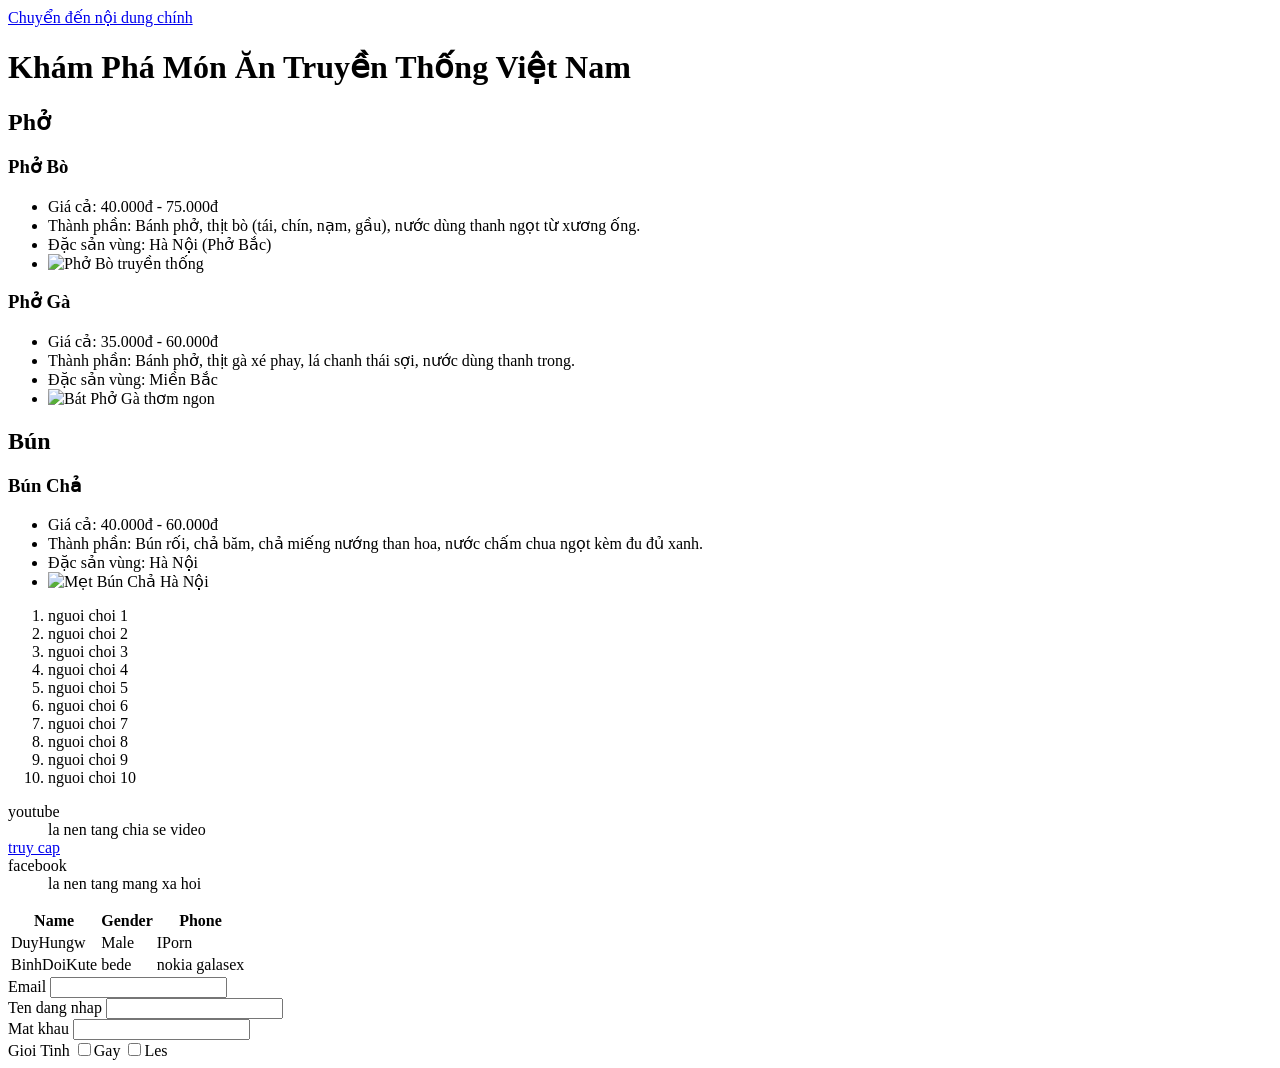
==== index.html @ 2f1451d1 "Update index.html" ====
<!DOCTYPE html>
<html lang="vi">
<head>
    <link rel="stylesheet" href="index.css">
    <meta charset="UTF-8">
    <meta name="viewport" content="width=device-width, initial-scale=1.0">
    <title>Món Ăn Truyền Thống Việt Nam</title>
</head>
<body>

    <!-- Liên kết skip to main content giống trong hình -->
    <a href="#main-content">Chuyển đến nội dung chính</a>

    <main id="main-content">
        <!-- Tiêu đề lớn chính của trang -->
        <h1>Khám Phá Món Ăn Truyền Thống Việt Nam</h1>

        <!-- Nhóm món ăn thứ nhất -->
        <h2>Phở</h2>

        <h3>Phở Bò</h3>
        <ul>
            <li>Giá cả: 40.000đ - 75.000đ</li>
            <li>Thành phần: Bánh phở, thịt bò (tái, chín, nạm, gầu), nước dùng thanh ngọt từ xương ống.</li>
            <li>Đặc sản vùng: Hà Nội (Phở Bắc)</li>
            <li>
                <!-- Thay link ảnh phở bò của bạn vào đây nếu có -->
                <img src="https://images.unsplash.com/photo-1582878826629-29b7ad1cdc43?w=300" alt="Phở Bò truyền thống">
            </li>
        </ul>

        <h3>Phở Gà</h3>
        <ul>
            <li>Giá cả: 35.000đ - 60.000đ</li>
            <li>Thành phần: Bánh phở, thịt gà xé phay, lá chanh thái sợi, nước dùng thanh trong.</li>
            <li>Đặc sản vùng: Miền Bắc</li>
            <li>
                <!-- Thay link ảnh phở gà của bạn vào đây nếu có -->
                <img src="https://images.unsplash.com/photo-1625398407796-82650a8c135f?w=300" alt="Bát Phở Gà thơm ngon">
            </li>
        </ul>


        <!-- Nhóm món ăn thứ hai -->
        <h2>Bún</h2>

        <h3>Bún Chả</h3>
        <ul>
            <li>Giá cả: 40.000đ - 60.000đ</li>
            <li>Thành phần: Bún rối, chả băm, chả miếng nướng than hoa, nước chấm chua ngọt kèm đu đủ xanh.</li>
            <li>Đặc sản vùng: Hà Nội</li>
            <li>
                <!-- Thay link ảnh bún chả của bạn vào đây nếu có -->
                <img src="https://images.unsplash.com/photo-1599487488170-d11ec9c172f0?w=300" alt="Mẹt Bún Chả Hà Nội">
            </li>
        </ul>
        <ol>
            <li>nguoi choi 1</li>
            <li>nguoi choi 2</li>
            <li>nguoi choi 3</li>
            <li>nguoi choi 4</li>
            <li>nguoi choi 5</li>
            <li>nguoi choi 6</li>
            <li>nguoi choi 7</li>
            <li>nguoi choi 8</li>
            <li>nguoi choi 9</li>
            <li>nguoi choi 10</li>
        </ol>
        <dl>
        <dt>youtube</dt>
        <dd>la nen tang chia se video</dd>
        <a href="https://www.youtube.com/youtube" target="_blank">

      
            truy cap</a>
        <dt>facebook</dt>
        <dd>la nen tang mang xa hoi</dd>
        </dl>
        <table>
            <tr>
              <th>Name</th>
              <th>Gender</th>
              <th>Phone</th>
            </tr>
            <tr>
              <td>DuyHungw</td>
              <td>Male</td>
              <td>IPorn</td>
            </tr>
            <tr>
              <td>BinhDoiKute</td>
              <td>bede</td>
              <td>nokia galasex</td>
            </tr>
          </table>
          
    </main>
    <form action="">
    <label for="Email">Email</label> 
    <input type="text" id=""/><br />
    <label for="">Ten dang nhap</label>
    <input type="text" id=""/><br />
    <label for="">Mat khau</label> 
    <input type="password" id=""/><br />
    <label for="">Gioi Tinh</label>
    <input type="checkbox">Gay
    <input type="checkbox">Les
    

</body>
</html>
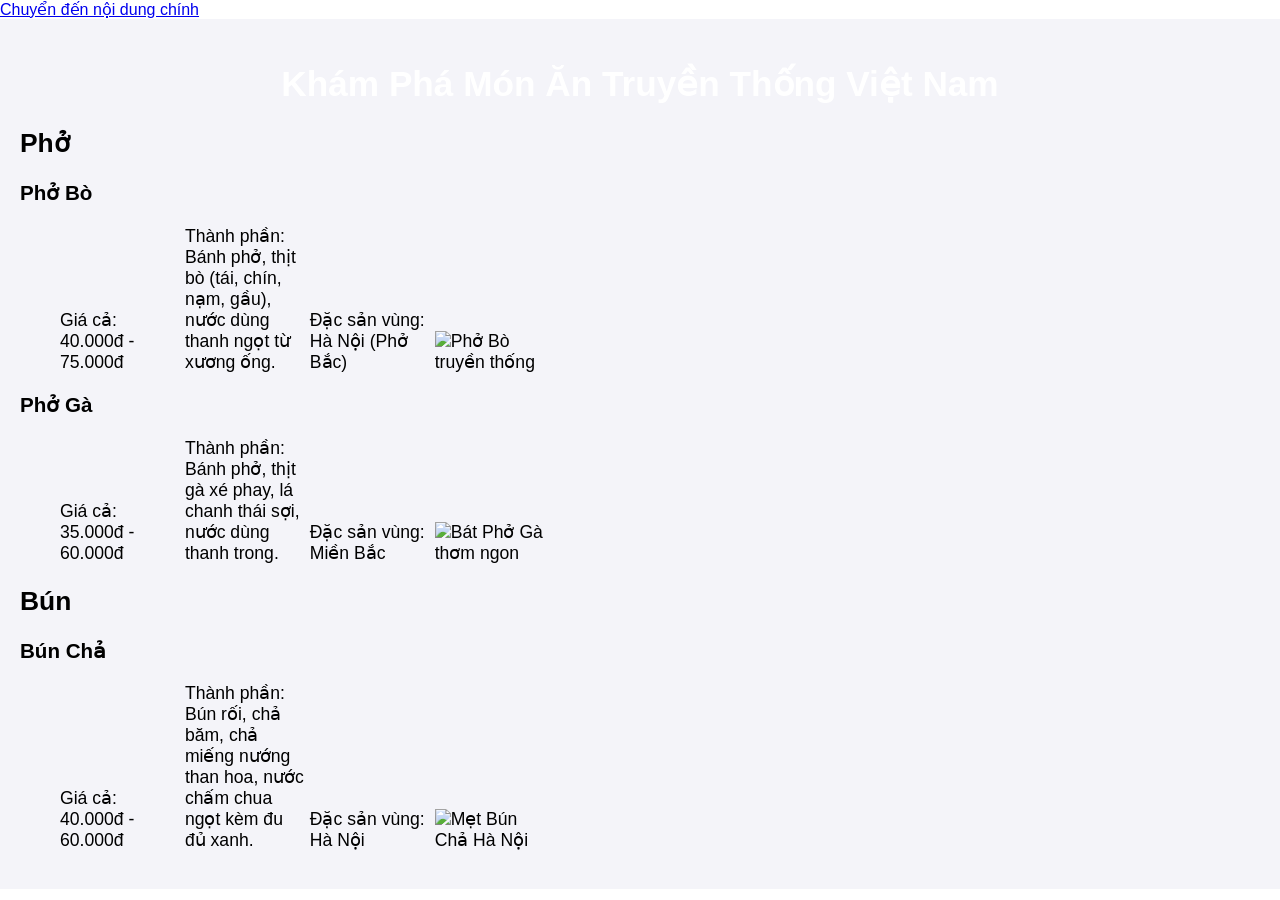
==== commit 73fd7c07: "Update index.html" ====
--- a/index.html
+++ b/index.html
@@ -53,59 +53,6 @@
                 <!-- Thay link ảnh bún chả của bạn vào đây nếu có -->
                 <img src="https://images.unsplash.com/photo-1599487488170-d11ec9c172f0?w=300" alt="Mẹt Bún Chả Hà Nội">
             </li>
-        </ul>
-        <ol>
-            <li>nguoi choi 1</li>
-            <li>nguoi choi 2</li>
-            <li>nguoi choi 3</li>
-            <li>nguoi choi 4</li>
-            <li>nguoi choi 5</li>
-            <li>nguoi choi 6</li>
-            <li>nguoi choi 7</li>
-            <li>nguoi choi 8</li>
-            <li>nguoi choi 9</li>
-            <li>nguoi choi 10</li>
-        </ol>
-        <dl>
-        <dt>youtube</dt>
-        <dd>la nen tang chia se video</dd>
-        <a href="https://www.youtube.com/youtube" target="_blank">
-
-      
-            truy cap</a>
-        <dt>facebook</dt>
-        <dd>la nen tang mang xa hoi</dd>
-        </dl>
-        <table>
-            <tr>
-              <th>Name</th>
-              <th>Gender</th>
-              <th>Phone</th>
-            </tr>
-            <tr>
-              <td>DuyHungw</td>
-              <td>Male</td>
-              <td>IPorn</td>
-            </tr>
-            <tr>
-              <td>BinhDoiKute</td>
-              <td>bede</td>
-              <td>nokia galasex</td>
-            </tr>
-          </table>
-          
-    </main>
-    <form action="">
-    <label for="Email">Email</label> 
-    <input type="text" id=""/><br />
-    <label for="">Ten dang nhap</label>
-    <input type="text" id=""/><br />
-    <label for="">Mat khau</label> 
-    <input type="password" id=""/><br />
-    <label for="">Gioi Tinh</label>
-    <input type="checkbox">Gay
-    <input type="checkbox">Les
-    
 
 </body>
 </html>
--- a/index.css
+++ b/index.css
@@ -0,0 +1,53 @@
+/* Bước 3: Thẻ body - font-family và font-size */
+body {
+  font-family: Arial, sans-serif;
+  font-size: 16px;
+  margin: 0;
+  padding: 0;
+}
+
+/* Bước 4: Thẻ header - background-color */
+header {
+  background-color: #2c3e50;
+  color: #ffffff;
+  padding: 20px;
+}
+
+/* Bước 5: Thẻ nav - background-color */
+nav {
+  background-color: #34495e;
+  padding: 10px;
+}
+
+/* Bước 6: Thẻ main - background-color và font-size */
+main {
+  background-color: #f4f4f9;
+  font-size: 1.1rem;
+  padding: 20px;
+}
+
+/* Bước 7: Thẻ footer - background-color */
+footer {
+  background-color: #2c3e50;
+  color: #ffffff;
+  text-align: center;
+  padding: 15px;
+}
+
+/* Bước 8: Thẻ li - display và width */
+li {
+  display: inline-block;
+  width: 120px;
+}
+
+/* Bước 9: Thẻ h1 - text-align, font-family và color */
+h1 {
+  text-align: center;
+  font-family: 'Helvetica Neue', sans-serif;
+  color: #ffffff;
+}
+
+/* Bước 10: Thẻ p - line-height */
+p {
+  line-height: 1.6;
+}
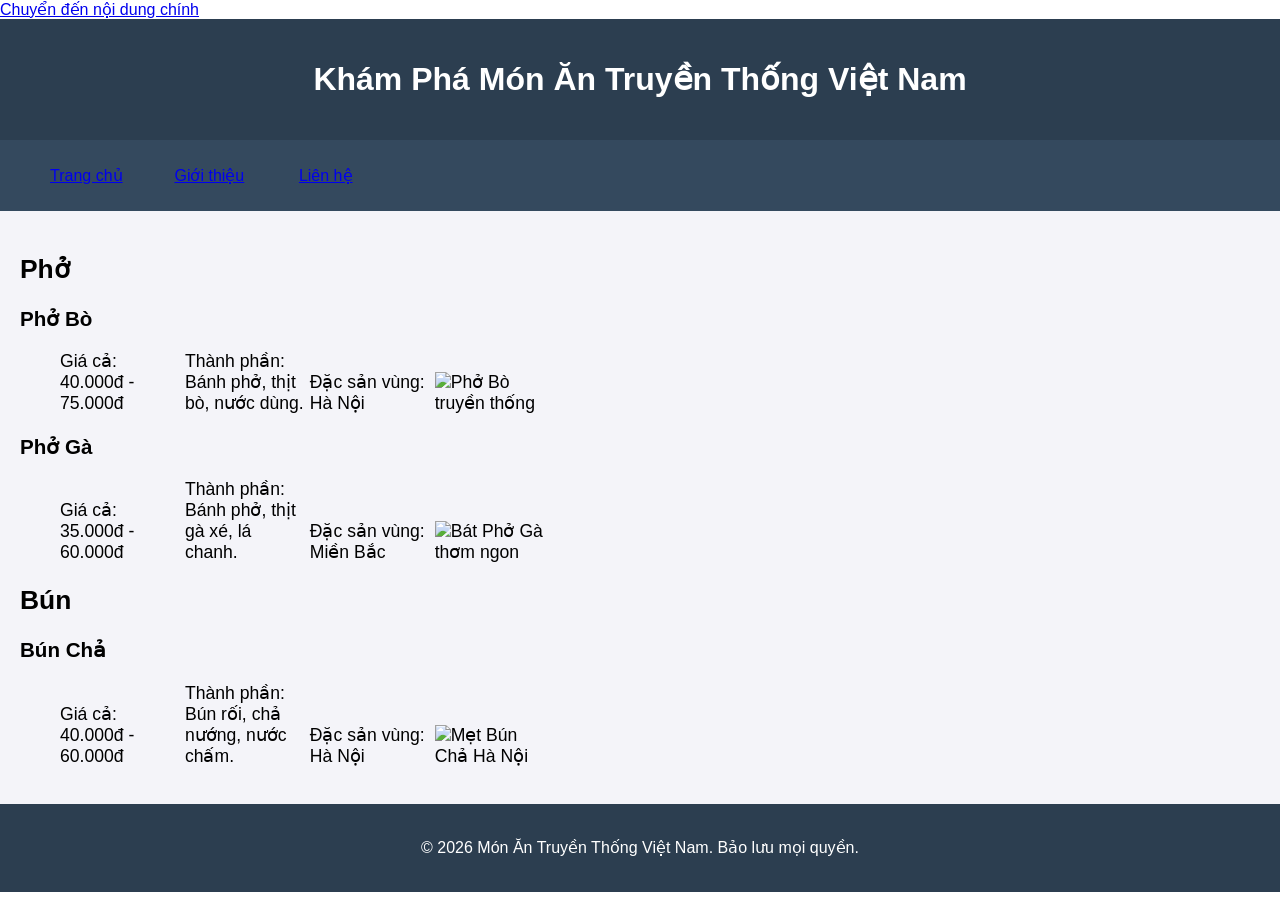
==== commit 79f5c37c: "Update index.html" ====
--- a/index.html
+++ b/index.html
@@ -1,30 +1,42 @@
 <!DOCTYPE html>
 <html lang="vi">
 <head>
-    <link rel="stylesheet" href="index.css">
     <meta charset="UTF-8">
     <meta name="viewport" content="width=device-width, initial-scale=1.0">
     <title>Món Ăn Truyền Thống Việt Nam</title>
+    <!-- Liên kết duy nhất tới file CSS chung -->
+    <link rel="stylesheet" href="index.css">
 </head>
 <body>
 
-    <!-- Liên kết skip to main content giống trong hình -->
+    <!-- Liên kết hỗ trợ truy cập (Accessibility) -->
     <a href="#main-content">Chuyển đến nội dung chính</a>
 
+    <!-- Thẻ header (Bước 4) -->
+    <header>
+        <h1>Khám Phá Món Ăn Truyền Thống Việt Nam</h1>
+    </header>
+
+    <!-- Thẻ nav (Bước 5) -->
+    <nav>
+        <ul>
+            <li><a href="index.html">Trang chủ</a></li>
+            <li><a href="gioi-thieu.html">Giới thiệu</a></li>
+            <li><a href="lien-he.html">Liên hệ</a></li>
+        </ul>
+    </nav>
+
+    <!-- Thẻ main (Bước 6) chứa nội dung chính -->
     <main id="main-content">
-        <!-- Tiêu đề lớn chính của trang -->
-        <h1>Khám Phá Món Ăn Truyền Thống Việt Nam</h1>
-
         <!-- Nhóm món ăn thứ nhất -->
         <h2>Phở</h2>
 
         <h3>Phở Bò</h3>
         <ul>
             <li>Giá cả: 40.000đ - 75.000đ</li>
-            <li>Thành phần: Bánh phở, thịt bò (tái, chín, nạm, gầu), nước dùng thanh ngọt từ xương ống.</li>
-            <li>Đặc sản vùng: Hà Nội (Phở Bắc)</li>
+            <li>Thành phần: Bánh phở, thịt bò, nước dùng.</li>
+            <li>Đặc sản vùng: Hà Nội</li>
             <li>
-                <!-- Thay link ảnh phở bò của bạn vào đây nếu có -->
                 <img src="https://images.unsplash.com/photo-1582878826629-29b7ad1cdc43?w=300" alt="Phở Bò truyền thống">
             </li>
         </ul>
@@ -32,14 +44,12 @@
         <h3>Phở Gà</h3>
         <ul>
             <li>Giá cả: 35.000đ - 60.000đ</li>
-            <li>Thành phần: Bánh phở, thịt gà xé phay, lá chanh thái sợi, nước dùng thanh trong.</li>
+            <li>Thành phần: Bánh phở, thịt gà xé, lá chanh.</li>
             <li>Đặc sản vùng: Miền Bắc</li>
             <li>
-                <!-- Thay link ảnh phở gà của bạn vào đây nếu có -->
                 <img src="https://images.unsplash.com/photo-1625398407796-82650a8c135f?w=300" alt="Bát Phở Gà thơm ngon">
             </li>
         </ul>
-
 
         <!-- Nhóm món ăn thứ hai -->
         <h2>Bún</h2>
@@ -47,12 +57,18 @@
         <h3>Bún Chả</h3>
         <ul>
             <li>Giá cả: 40.000đ - 60.000đ</li>
-            <li>Thành phần: Bún rối, chả băm, chả miếng nướng than hoa, nước chấm chua ngọt kèm đu đủ xanh.</li>
+            <li>Thành phần: Bún rối, chả nướng, nước chấm.</li>
             <li>Đặc sản vùng: Hà Nội</li>
             <li>
-                <!-- Thay link ảnh bún chả của bạn vào đây nếu có -->
                 <img src="https://images.unsplash.com/photo-1599487488170-d11ec9c172f0?w=300" alt="Mẹt Bún Chả Hà Nội">
             </li>
+        </ul>
+    </main>
+
+    <!-- Thẻ footer (Bước 7) -->
+    <footer>
+        <p>&copy; 2026 Món Ăn Truyền Thống Việt Nam. Bảo lưu mọi quyền.</p>
+    </footer>
 
 </body>
 </html>
